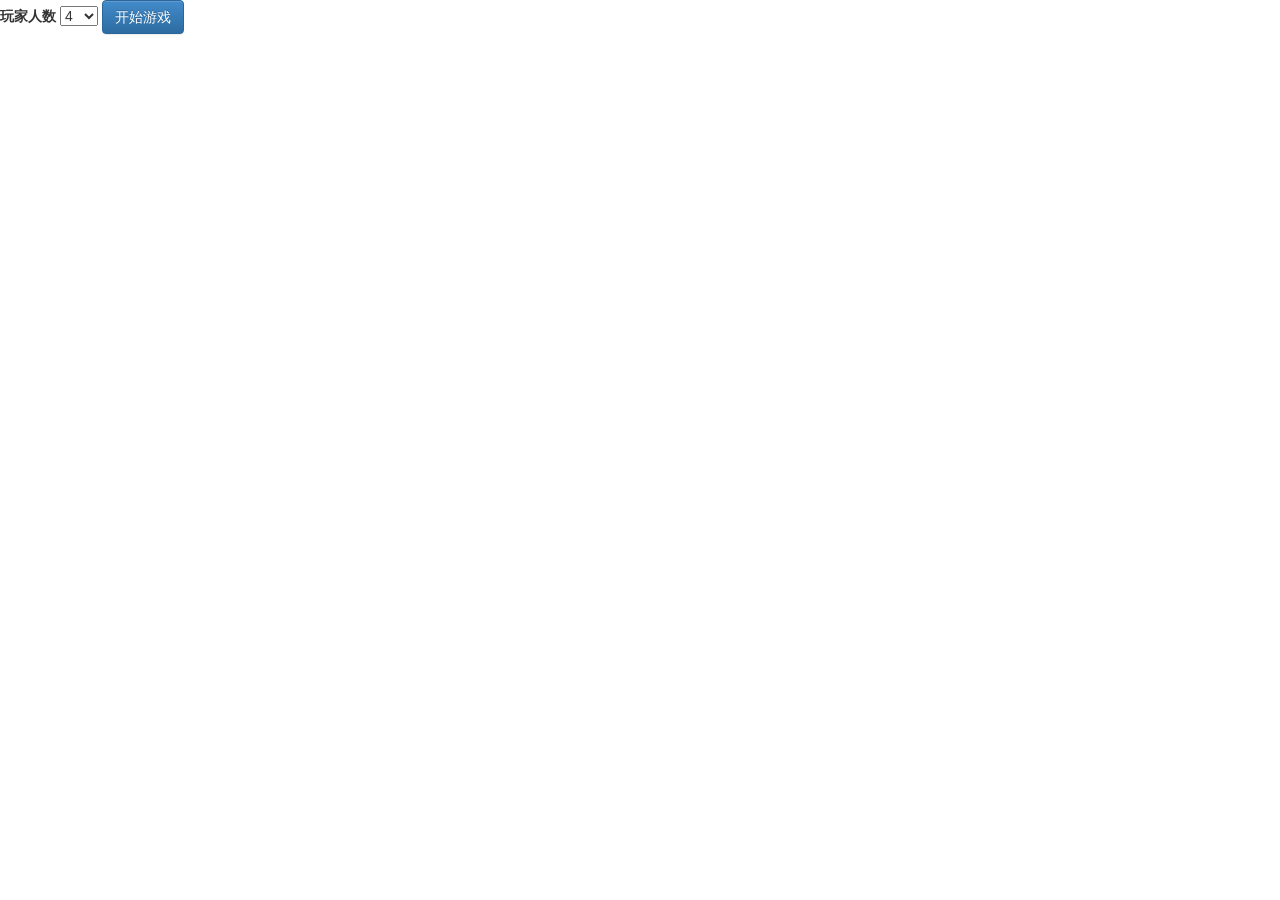
==== index.html @ 75ab70ef "upload" ====
<!DOCTYPE html>
<!--[if lt IE 7]>      <html class="no-js lt-ie9 lt-ie8 lt-ie7"> <![endif]-->
<!--[if IE 7]>         <html class="no-js lt-ie9 lt-ie8"> <![endif]-->
<!--[if IE 8]>         <html class="no-js lt-ie9"> <![endif]-->
<!--[if gt IE 8]><!--> <html class="no-js"> <!--<![endif]-->
    <head>
        <meta charset="utf-8">
        <meta http-equiv="X-UA-Compatible" content="IE=edge">
        <title>Spy fall</title>
        <meta name="description" content="">
        <meta name="viewport" content="width=device-width, initial-scale=1, minimum-scale=1,maximum-scale=1,user-scalable=no">
        <meta name="msapplication-tap-highlight" content="no" />

        <!-- Place favicon.ico and apple-touch-icon.png in the root directory -->

        <link rel="stylesheet" href="css/normalize.css">
        <link rel="stylesheet" href="css/bootstrap.css"/>
        <link rel="stylesheet" href="css/bootstrap-theme.css"/>
        <link rel="stylesheet" href="css/main.css">
        <link rel="stylesheet" href="css/game.css">
        <script src="js/vendor/modernizr-2.6.2.min.js"></script>
    </head>
    <body>
        <!--[if lt IE 7]>
            <p class="browsehappy">You are using an <strong>outdated</strong> browser. Please <a href="http://browsehappy.com/">upgrade your browser</a> to improve your experience.</p>
        <![endif]-->

        <!--script src="//ajax.googleapis.com/ajax/libs/jquery/2.1.1/jquery.min.js"></script-->
        <script>window.jQuery || document.write('<script src="js/vendor/jquery-2.1.1.min.js"><\/script>')</script>
        <script src="js/plugins.js"></script>
        <script type='text/javascript' src='js/vendor/sea.js'></script>
        <script type='text/javascript' src='js/vendor/seajs-text.js'></script>
        <script type='text/javascript' src='js/vendor/underscore-min.js'></script>
        <script type='text/javascript' src='js/vendor/backbone-min.js'></script>
        <script type='text/javascript' src='js/vendor/hammer.min.js'></script>
        <!--<script type='text/javascript' src='js/vendor/jquery.hammer.min.js'></script>-->
        <script type='text/javascript' src='js/vendor/bootstrap.min.js'></script>
        <script type='text/javascript' src="js/vendor/firebase.js"></script>
        <script type='text/javascript' src='js/utils.js'></script>
        <!-- Google Analytics: change UA-XXXXX-X to be your site's ID. -->
        <script>
         /*   (function(b,o,i,l,e,r){b.GoogleAnalyticsObject=l;b[l]||(b[l]=
            function(){(b[l].q=b[l].q||[]).push(arguments)});b[l].l=+new Date;
            e=o.createElement(i);r=o.getElementsByTagName(i)[0];
            e.src='//www.google-analytics.com/analytics.js';
            r.parentNode.insertBefore(e,r)}(window,document,'script','ga'));
            ga('create','UA-XXXXX-X');ga('send','pageview');
        */
            $(function(){
                seajs.config({

                });
                seajs.use("./js/game");
            });
        </script>
    </body>
</html>
---- css/game.css ----
.unselectable {
    -webkit-user-select: none;
    -moz-user-select: none;
    -ms-user-select: none;
    -o-user-select: none;
    user-select: none;
}

body {
    overflow: hidden;
}

.preload {
    display: none;
}

.main-window {
    height: auto;
    width: auto;
    margin: auto;
    position:absolute;
}
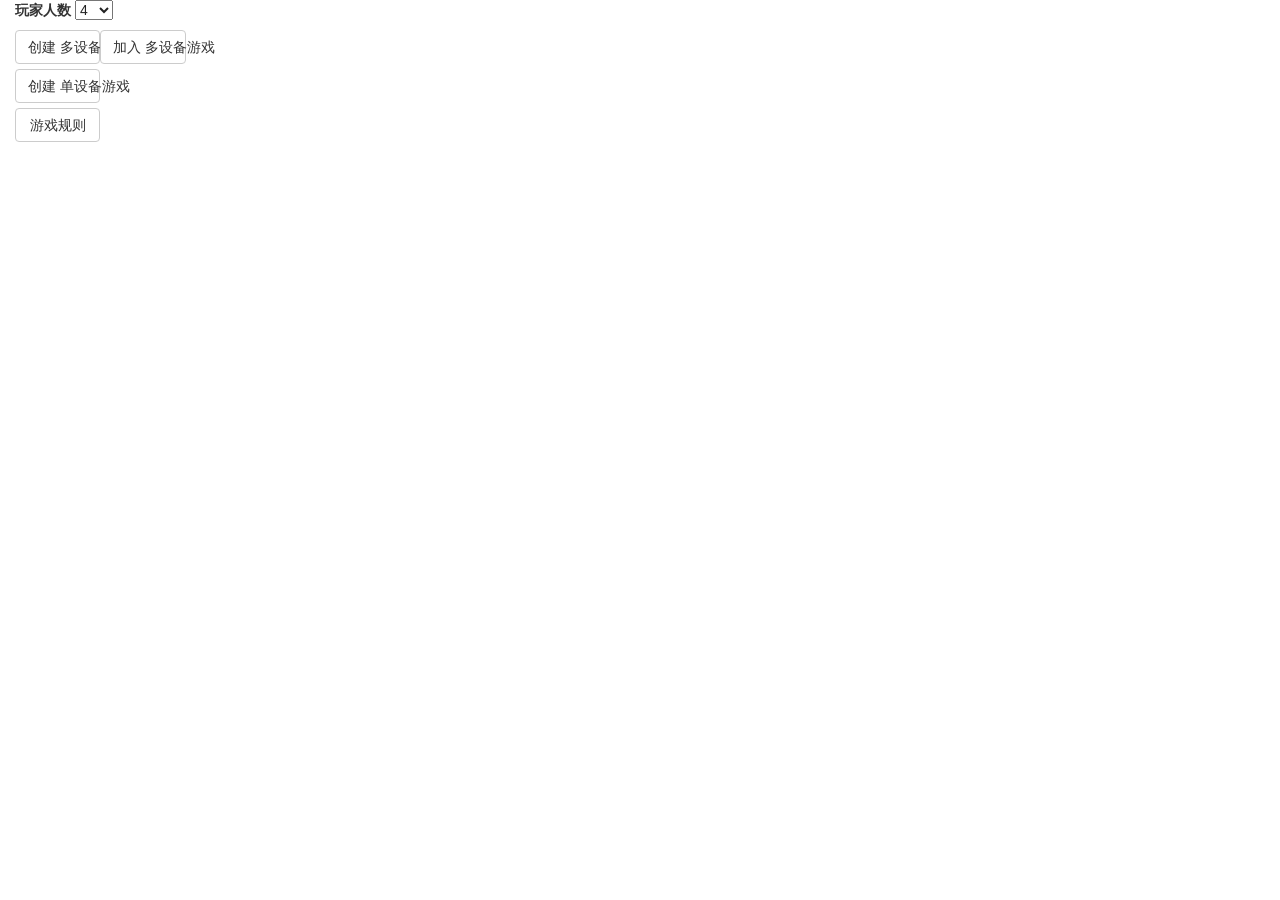
==== commit 358255e9: "add multi-device mode" ====
--- a/index.html
+++ b/index.html
@@ -15,37 +15,17 @@
 
         <link rel="stylesheet" href="css/normalize.css">
         <link rel="stylesheet" href="css/bootstrap.css"/>
-        <link rel="stylesheet" href="css/bootstrap-theme.css"/>
         <link rel="stylesheet" href="css/main.css">
         <link rel="stylesheet" href="css/game.css">
-        <script src="js/vendor/modernizr-2.6.2.min.js"></script>
     </head>
     <body>
-        <!--[if lt IE 7]>
-            <p class="browsehappy">You are using an <strong>outdated</strong> browser. Please <a href="http://browsehappy.com/">upgrade your browser</a> to improve your experience.</p>
-        <![endif]-->
-
         <!--script src="//ajax.googleapis.com/ajax/libs/jquery/2.1.1/jquery.min.js"></script-->
         <script>window.jQuery || document.write('<script src="js/vendor/jquery-2.1.1.min.js"><\/script>')</script>
-        <script src="js/plugins.js"></script>
+        <script type='text/javascript' src='js/vendor/underscore-min.js'></script>
+        <script type='text/javascript' src='js/vendor/hashids.min.js'></script>
         <script type='text/javascript' src='js/vendor/sea.js'></script>
         <script type='text/javascript' src='js/vendor/seajs-text.js'></script>
-        <script type='text/javascript' src='js/vendor/underscore-min.js'></script>
-        <script type='text/javascript' src='js/vendor/backbone-min.js'></script>
-        <script type='text/javascript' src='js/vendor/hammer.min.js'></script>
-        <!--<script type='text/javascript' src='js/vendor/jquery.hammer.min.js'></script>-->
-        <script type='text/javascript' src='js/vendor/bootstrap.min.js'></script>
-        <script type='text/javascript' src="js/vendor/firebase.js"></script>
-        <script type='text/javascript' src='js/utils.js'></script>
-        <!-- Google Analytics: change UA-XXXXX-X to be your site's ID. -->
         <script>
-         /*   (function(b,o,i,l,e,r){b.GoogleAnalyticsObject=l;b[l]||(b[l]=
-            function(){(b[l].q=b[l].q||[]).push(arguments)});b[l].l=+new Date;
-            e=o.createElement(i);r=o.getElementsByTagName(i)[0];
-            e.src='//www.google-analytics.com/analytics.js';
-            r.parentNode.insertBefore(e,r)}(window,document,'script','ga'));
-            ga('create','UA-XXXXX-X');ga('send','pageview');
-        */
             $(function(){
                 seajs.config({
 
--- a/css/main.css
+++ b/css/main.css
@@ -0,0 +1,293 @@
+/*! HTML5 Boilerplate v4.3.0 | MIT License | http://h5bp.com/ */
+
+/*
+ * What follows is the result of much research on cross-browser styling.
+ * Credit left inline and big thanks to Nicolas Gallagher, Jonathan Neal,
+ * Kroc Camen, and the H5BP dev community and team.
+ */
+
+/* ==========================================================================
+   Base styles: opinionated defaults
+   ========================================================================== */
+
+html,
+button,
+input,
+select,
+textarea {
+    color: #222;
+}
+
+html {
+    font-size: 1em;
+    line-height: 1.4;
+}
+
+/*
+ * Remove text-shadow in selection highlight: h5bp.com/i
+ * These selection rule sets have to be separate.
+ * Customize the background color to match your design.
+ */
+
+::-moz-selection {
+    background: #b3d4fc;
+    text-shadow: none;
+}
+
+::selection {
+    background: #b3d4fc;
+    text-shadow: none;
+}
+
+/*
+ * A better looking default horizontal rule
+ */
+
+hr {
+    display: block;
+    height: 1px;
+    border: 0;
+    border-top: 1px solid #ccc;
+    margin: 1em 0;
+    padding: 0;
+}
+
+/*
+ * Remove the gap between images, videos, audio and canvas and the bottom of
+ * their containers: h5bp.com/i/440
+ */
+
+audio,
+canvas,
+img,
+video {
+    vertical-align: middle;
+}
+
+/*
+ * Remove default fieldset styles.
+ */
+
+fieldset {
+    border: 0;
+    margin: 0;
+    padding: 0;
+}
+
+/*
+ * Allow only vertical resizing of textareas.
+ */
+
+textarea {
+    resize: vertical;
+}
+
+/* ==========================================================================
+   Author's custom styles
+   ========================================================================== */
+
+
+
+
+
+
+
+
+
+
+
+
+
+
+
+
+
+/* ==========================================================================
+   Helper classes
+   ========================================================================== */
+
+/*
+ * Image replacement
+ */
+
+.ir {
+    background-color: transparent;
+    border: 0;
+    overflow: hidden;
+    /* IE 6/7 fallback */
+    *text-indent: -9999px;
+}
+
+.ir:before {
+    content: "";
+    display: block;
+    width: 0;
+    height: 150%;
+}
+
+/*
+ * Hide from both screenreaders and browsers: h5bp.com/u
+ */
+
+.hidden {
+    display: none !important;
+    visibility: hidden;
+}
+
+/*
+ * Hide only visually, but have it available for screenreaders: h5bp.com/v
+ */
+
+.visuallyhidden {
+    border: 0;
+    clip: rect(0 0 0 0);
+    height: 1px;
+    margin: -1px;
+    overflow: hidden;
+    padding: 0;
+    position: absolute;
+    width: 1px;
+}
+
+/*
+ * Extends the .visuallyhidden class to allow the element to be focusable
+ * when navigated to via the keyboard: h5bp.com/p
+ */
+
+.visuallyhidden.focusable:active,
+.visuallyhidden.focusable:focus {
+    clip: auto;
+    height: auto;
+    margin: 0;
+    overflow: visible;
+    position: static;
+    width: auto;
+}
+
+/*
+ * Hide visually and from screenreaders, but maintain layout
+ */
+
+.invisible {
+    visibility: hidden;
+}
+
+/*
+ * Clearfix: contain floats
+ *
+ * For modern browsers
+ * 1. The space content is one way to avoid an Opera bug when the
+ *    `contenteditable` attribute is included anywhere else in the document.
+ *    Otherwise it causes space to appear at the top and bottom of elements
+ *    that receive the `clearfix` class.
+ * 2. The use of `table` rather than `block` is only necessary if using
+ *    `:before` to contain the top-margins of child elements.
+ */
+
+.clearfix:before,
+.clearfix:after {
+    content: " "; /* 1 */
+    display: table; /* 2 */
+}
+
+.clearfix:after {
+    clear: both;
+}
+
+/*
+ * For IE 6/7 only
+ * Include this rule to trigger hasLayout and contain floats.
+ */
+
+.clearfix {
+    *zoom: 1;
+}
+
+/* ==========================================================================
+   EXAMPLE Media Queries for Responsive Design.
+   These examples override the primary ('mobile first') styles.
+   Modify as content requires.
+   ========================================================================== */
+
+@media only screen and (min-width: 35em) {
+    /* Style adjustments for viewports that meet the condition */
+}
+
+@media print,
+       (-o-min-device-pixel-ratio: 5/4),
+       (-webkit-min-device-pixel-ratio: 1.25),
+       (min-resolution: 120dpi) {
+    /* Style adjustments for high resolution devices */
+}
+
+/* ==========================================================================
+   Print styles.
+   Inlined to avoid required HTTP connection: h5bp.com/r
+   ========================================================================== */
+
+@media print {
+    * {
+        background: transparent !important;
+        color: #000 !important; /* Black prints faster: h5bp.com/s */
+        box-shadow: none !important;
+        text-shadow: none !important;
+    }
+
+    a,
+    a:visited {
+        text-decoration: underline;
+    }
+
+    a[href]:after {
+        content: " (" attr(href) ")";
+    }
+
+    abbr[title]:after {
+        content: " (" attr(title) ")";
+    }
+
+    /*
+     * Don't show links for images, or javascript/internal links
+     */
+
+    .ir a:after,
+    a[href^="javascript:"]:after,
+    a[href^="#"]:after {
+        content: "";
+    }
+
+    pre,
+    blockquote {
+        border: 1px solid #999;
+        page-break-inside: avoid;
+    }
+
+    thead {
+        display: table-header-group; /* h5bp.com/t */
+    }
+
+    tr,
+    img {
+        page-break-inside: avoid;
+    }
+
+    img {
+        max-width: 100% !important;
+    }
+
+    @page {
+        margin: 0.5cm;
+    }
+
+    p,
+    h2,
+    h3 {
+        orphans: 3;
+        widows: 3;
+    }
+
+    h2,
+    h3 {
+        page-break-after: avoid;
+    }
+}
--- a/css/game.css
+++ b/css/game.css
@@ -20,3 +20,11 @@
     margin: auto;
     position:absolute;
 }
+
+.button-line {
+    margin: 5px 0;
+}
+
+.countdown {
+	font-size: 50px;
+}
